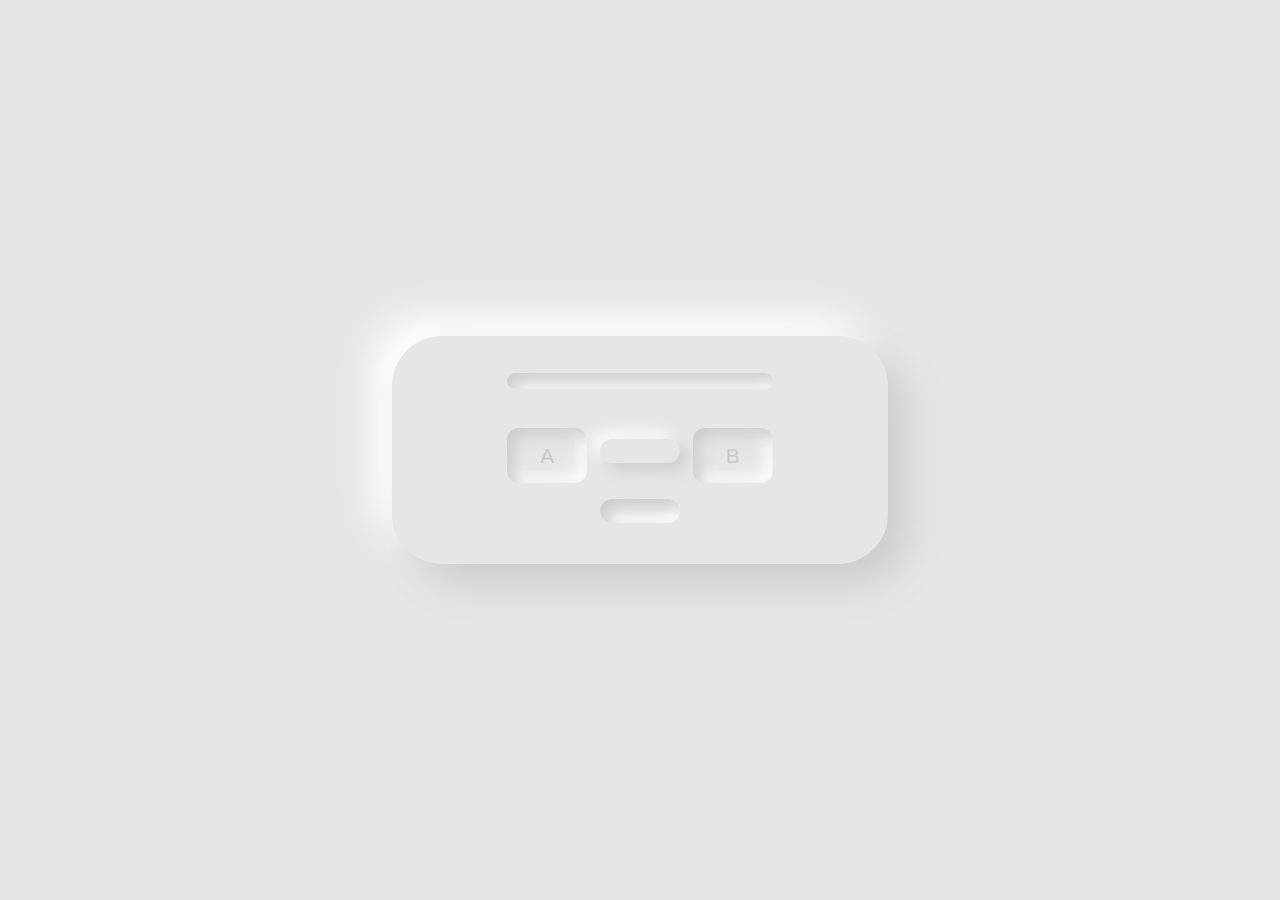
==== index.html @ 7babe7d5 "set folder structure for hosting" ====
<!DOCTYPE html>

<html lang="en">
  <head>
    <meta charset="utf-8" />
    <meta name="viewport" content="width=device-width, initial-scale=1" />

    <title>A/B Player</title>
    <meta
      name="description"
      content="Toggle between two audio files to compare"
    />
    <meta name="author" content="Matt Bartley" />

    <meta property="og:title" content="A/B Audio Player" />
    <meta property="og:type" content="website" />
    <meta
      property="og:description"
      content="Toggle between two audio files to compare"
    />
    <meta property="og:image" content="image.png" />

    <link rel="icon" href="/favicon.ico" />
    <link rel="icon" href="/favicon.svg" type="image/svg+xml" />
    <link rel="apple-touch-icon" href="/apple-touch-icon.png" />
    <link
      rel="stylesheet"
      href="https://cdnjs.cloudflare.com/ajax/libs/font-awesome/6.1.1/css/all.min.css"
      integrity="sha512-KfkfwYDsLkIlwQp6LFnl8zNdLGxu9YAA1QvwINks4PhcElQSvqcyVLLD9aMhXd13uQjoXtEKNosOWaZqXgel0g=="
      crossorigin="anonymous"
      referrerpolicy="no-referrer"
    />
    <link rel="stylesheet" href="./css/style.css" />
  </head>

  <body>
    <div class="player__wrapper">
      <div class="progress__container" id="progress">
        <div class="progress__bar" id="progress__fill"></div>
      </div>
      <div class="controls">
        <button
          class="ab__button"
          id="a__button"
          onclick="playSoundA()"
          disabled="true"
        >
          A
        </button>
        <button
          class="play__pause__button"
          id="play__button"
          onclick="playPause()"
          disabled="true"
        >
          <i class="fa-solid fa-play"></i>
        </button>
        <button
          class="ab__button"
          id="b__button"
          onclick="playSoundB()"
          disabled="true"
        >
          B
        </button>
      </div>
      <div class="center__stop">
        <button
          class="play__pause__button"
          id="stop__button"
          onclick="stopSounds()"
          disabled="true"
        >
          <i class="fa-solid fa-stop"></i>
        </button>
      </div>
    </div>
    <script src="./js/ab-player.js"></script>
  </body>
</html>
---- css/style.css ----
*,
*::before,
*::after {
  box-sizing: border-box;
}
* {
  margin: 0;
}
html,
body {
  height: 100%;
}
body {
  line-height: 1.5;
  -webkit-font-smoothing: antialiased;
}
img,
picture,
video,
canvas,
svg {
  display: block;
  max-width: 100%;
}
input,
button,
textarea,
select {
  font: inherit;
}
p,
h1,
h2,
h3,
h4,
h5,
h6 {
  overflow-wrap: break-word;
}

body {
  font-family: "Gill Sans", "Gill Sans MT", Calibri, "Trebuchet MS", sans-serif;
  background: #e6e6e6;
  display: flex;
  flex-direction: column;
  flex-wrap: nowrap;
  align-content: center;
  justify-content: center;
  align-items: center;
}

.player__wrapper {
  border-radius: 50px;
  background: #e6e6e6;
  box-shadow: 20px 20px 37px #cdcdcd, -20px -20px 37px #ffffff;
  padding: 4vh 9vw 4.5vh 9vw;
}

.controls {
  display: grid;
  gap: 1vw;
  align-content: center;
  align-items: baseline;
  grid-template-columns: 1fr 1fr 1fr;
  justify-content: center;
  justify-items: center;
}

button {
  font-size: 1.3rem;
  text-transform: uppercase;
  border: none;
  color: #9b9b9b;
  width: 5rem;
  padding: 0.75rem;
  border-radius: 12px;
  background: #e6e6e6;
  box-shadow: 7px 7px 15px #cdcdcd, -7px -7px 15px #ffffff;
  cursor: pointer;
  transition: all ease-in-out 0.3s;
}

button:disabled {
  color: #c9c9c9;
  box-shadow: inset 7px 7px 15px #cdcdcd, inset -7px -7px 15px #ffffff;
  transition: all ease-in-out 0.3s;
}
button:disabled:hover {
  color: #c9c9c9;
  box-shadow: inset 5px 5px 15px #cdcdcd, inset -5px -5px 15px #ffffff;
}

button:hover {
  box-shadow: 4px 4px 15px #cdcdcd, -4px -4px 15px #ffffff;
}

#stop__button {
  margin-top: 1rem;
  width: 5rem;
  color: #966f6f;
}

#stop__button:disabled {
  color: #966f6fd3;
}

.center__stop {
  display: grid;
  justify-content: center;
}

.progress__container {
  display: inline-flex;
  background: #a8a8a8;
  height: 1rem;
  width: 100%;
  margin-bottom: 2.4rem;
  border-radius: 10px;
  border-radius: 12px;
  background: #e6e6e6;
  box-shadow: inset 7px 7px 15px #cdcdcd, inset -7px -7px 15px #ffffff;
  cursor: pointer;
}

.progress__bar {
  background: linear-gradient(360deg, #2b9f4b, #34dcacfa);
  border-radius: 12px;
  transition: all ease-in-out 0.03s;
}

#progress__fill {
  width: 0%;
}
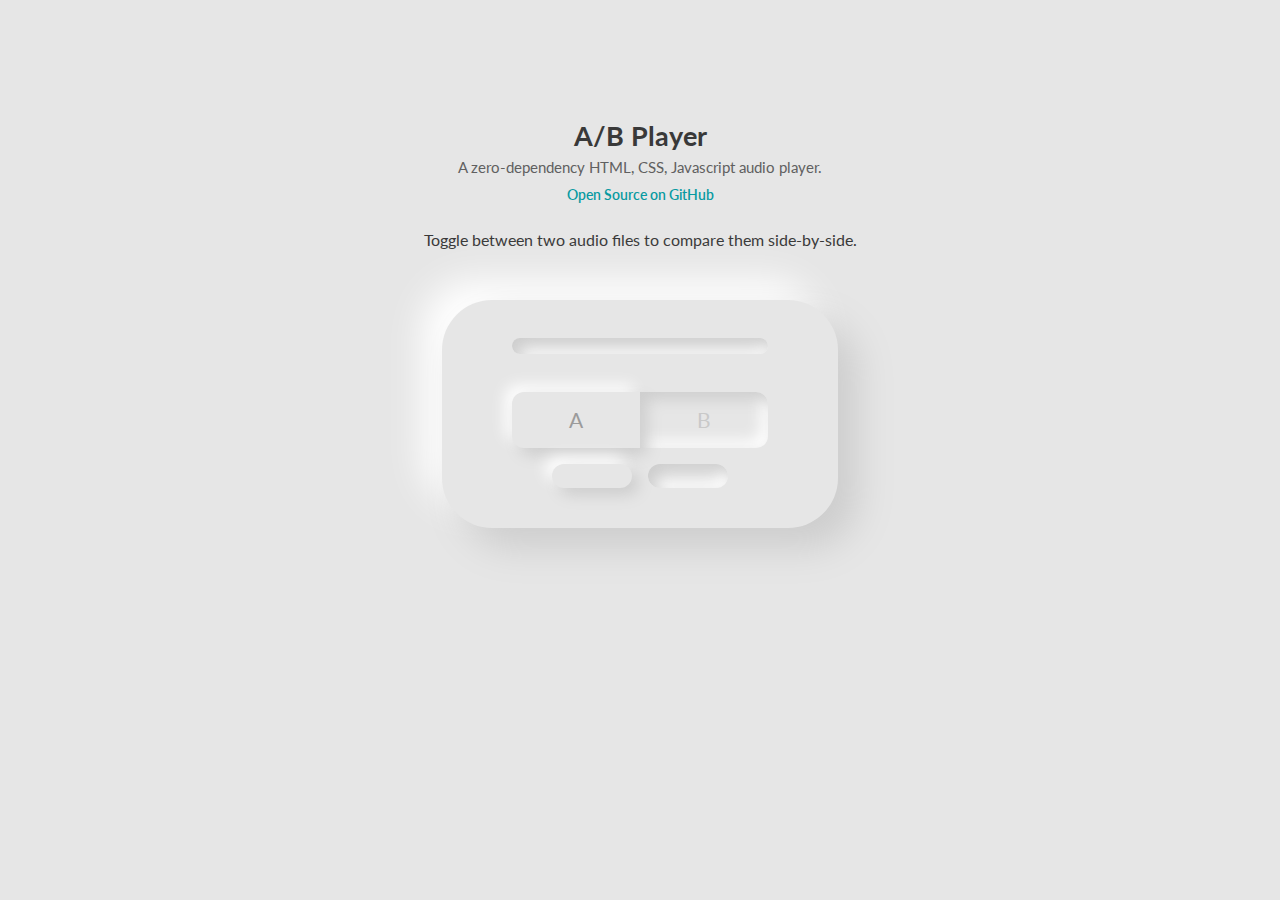
==== commit 09a3f627: "style, layout, and intro update" ====
--- a/index.html
+++ b/index.html
@@ -21,8 +21,13 @@
     <meta property="og:image" content="image.png" />
 
     <link rel="icon" href="/favicon.ico" />
-    <link rel="icon" href="/favicon.svg" type="image/svg+xml" />
     <link rel="apple-touch-icon" href="/apple-touch-icon.png" />
+    <link rel="preconnect" href="https://fonts.googleapis.com" />
+    <link rel="preconnect" href="https://fonts.gstatic.com" crossorigin />
+    <link
+      href="https://fonts.googleapis.com/css2?family=Lato:wght@400;700&display=swap"
+      rel="stylesheet"
+    />
     <link
       rel="stylesheet"
       href="https://cdnjs.cloudflare.com/ajax/libs/font-awesome/6.1.1/css/all.min.css"
@@ -34,11 +39,20 @@
   </head>
 
   <body>
+    <div id="intro">
+      <h1>A/B Player</h1>
+      <div id="tagline">
+        A zero-dependency HTML, CSS, Javascript audio player.
+      </div>
+
+      <a href=""><i class="fa-brands fa-github"></i> Open Source on GitHub</a>
+      <p>Toggle between two audio files to compare them side-by-side.</p>
+    </div>
     <div class="player__wrapper">
       <div class="progress__container" id="progress">
         <div class="progress__bar" id="progress__fill"></div>
       </div>
-      <div class="controls">
+      <div class="ab__controls">
         <button
           class="ab__button"
           id="a__button"
@@ -46,14 +60,6 @@
           disabled="true"
         >
           A
-        </button>
-        <button
-          class="play__pause__button"
-          id="play__button"
-          onclick="playPause()"
-          disabled="true"
-        >
-          <i class="fa-solid fa-play"></i>
         </button>
         <button
           class="ab__button"
@@ -64,7 +70,15 @@
           B
         </button>
       </div>
-      <div class="center__stop">
+      <div class="play__stop__controls">
+        <button
+          class="play__pause__button"
+          id="play__button"
+          onclick="playPause()"
+          disabled="true"
+        >
+          <i class="fa-solid fa-play"></i>
+        </button>
         <button
           class="play__pause__button"
           id="stop__button"
--- a/css/style.css
+++ b/css/style.css
@@ -13,6 +13,7 @@
 body {
   line-height: 1.5;
   -webkit-font-smoothing: antialiased;
+  font-family: "Lato", sans-serif;
 }
 img,
 picture,
@@ -38,32 +39,74 @@
   overflow-wrap: break-word;
 }
 
+a {
+  text-decoration: none;
+  color: inherit;
+}
+
 body {
-  font-family: "Gill Sans", "Gill Sans MT", Calibri, "Trebuchet MS", sans-serif;
   background: #e6e6e6;
-  display: flex;
-  flex-direction: column;
-  flex-wrap: nowrap;
+  display: grid;
+  justify-items: center;
+  grid-template-rows: 2fr 4fr;
+}
+
+#intro {
+  max-width: 90vw;
+  margin-bottom: 3rem;
   align-content: center;
-  justify-content: center;
+  justify-content: space-around;
   align-items: center;
+  align-self: end;
+  text-align: center;
+  color: #393939;
+
+  font-size: 1.2em;
+}
+
+#intro h1 {
+  font-size: 1.4em;
+  font-weight: 700;
+}
+
+#intro p {
+  margin-top: 20px;
+  font-size: 0.85em;
+}
+#tagline {
+  font-size: 0.78em;
+  margin-bottom: 0px;
+  color: #606060;
+}
+
+#intro a {
+  transition: all 0.3s;
+  font-weight: 600;
+  font-size: 0.9rem;
+  color: #089aa1;
+}
+
+#intro a:hover {
+  opacity: 0.8;
 }
 
 .player__wrapper {
   border-radius: 50px;
   background: #e6e6e6;
   box-shadow: 20px 20px 37px #cdcdcd, -20px -20px 37px #ffffff;
-  padding: 4vh 9vw 4.5vh 9vw;
+  padding: 4vh 5.5vw 4.5vh 5.5vw;
+  max-width: 500px;
+  align-self: start;
 }
 
-.controls {
+.ab__controls {
   display: grid;
-  gap: 1vw;
   align-content: center;
   align-items: baseline;
-  grid-template-columns: 1fr 1fr 1fr;
+  grid-template-columns: 1fr 1fr;
   justify-content: center;
   justify-items: center;
+  width: 100%;
 }
 
 button {
@@ -94,19 +137,38 @@
   box-shadow: 4px 4px 15px #cdcdcd, -4px -4px 15px #ffffff;
 }
 
+#a__button {
+  width: 8rem;
+  border-radius: 12px 0 0 12px;
+  justify-self: self-end;
+}
+
+#b__button {
+  width: 8rem;
+  border-radius: 0 12px 12px 0;
+  justify-self: self-start;
+}
+
+#play__button {
+  justify-self: self-end;
+}
+
 #stop__button {
-  margin-top: 1rem;
   width: 5rem;
   color: #966f6f;
+  justify-self: self-start;
 }
 
 #stop__button:disabled {
   color: #966f6fd3;
 }
 
-.center__stop {
+.play__stop__controls {
+  margin-top: 1rem;
   display: grid;
+  grid-template-columns: 1fr 1fr;
   justify-content: center;
+  grid-gap: 1rem;
 }
 
 .progress__container {
@@ -123,7 +185,7 @@
 }
 
 .progress__bar {
-  background: linear-gradient(360deg, #2b9f4b, #34dcacfa);
+  background: linear-gradient(360deg, #2da87b, #34dcacfa);
   border-radius: 12px;
   transition: all ease-in-out 0.03s;
 }
